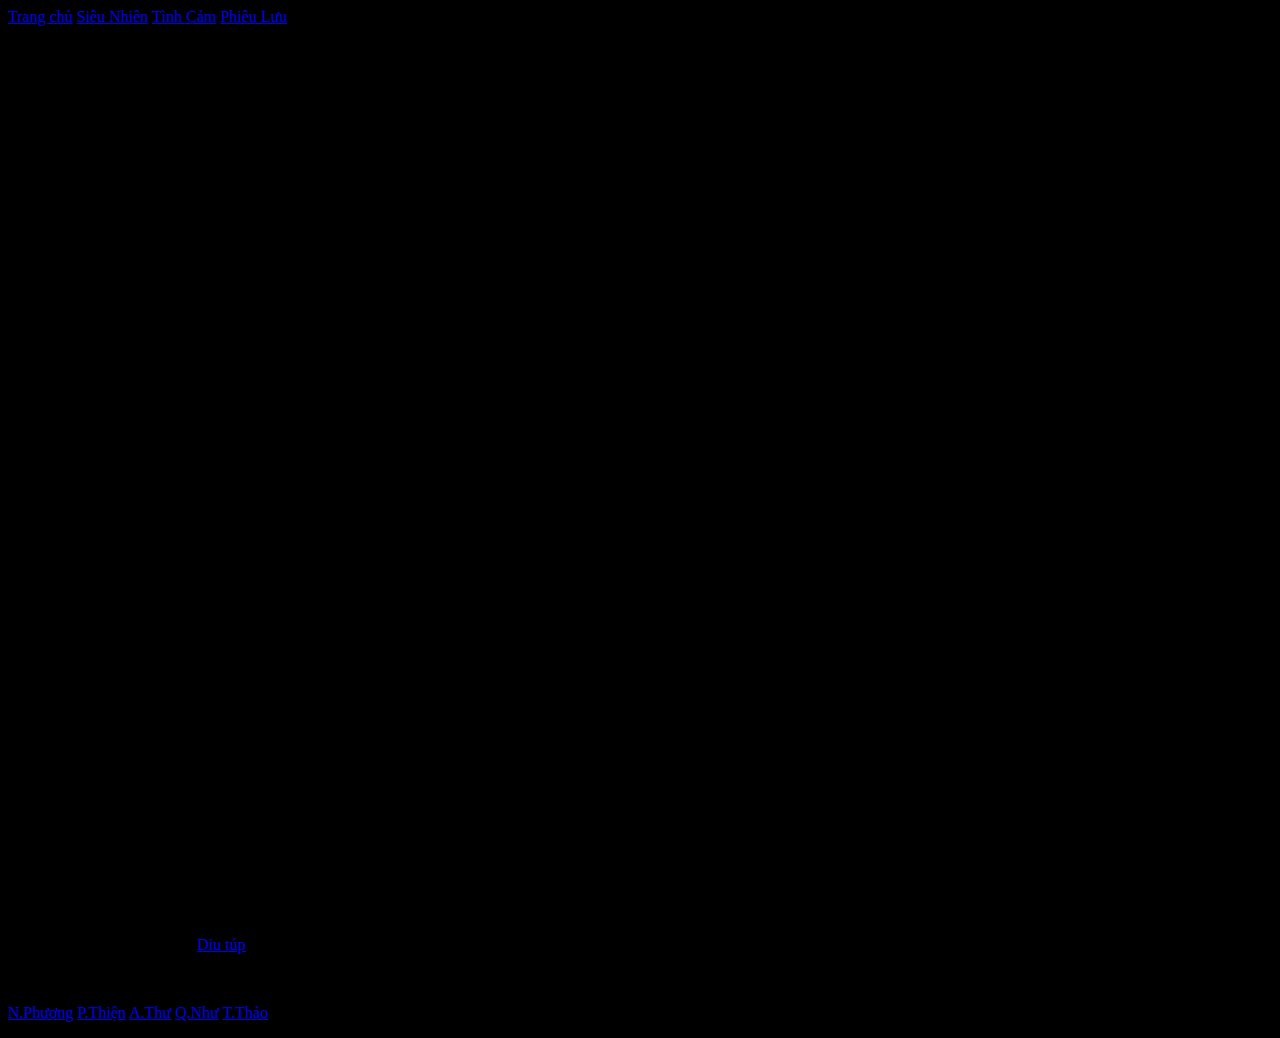
==== phieuluu.html @ 29aaca4a "Add files via upload" ====
<!DOCTYPE html>
<html lang="vi">
<head>
    <meta charset="UTF-8">
    <meta name="viewport" content="width=device-width, initial-scale=1.0">
    <title>Ahihi</title>
    <link rel="stylesheet" href="maume.css">
    <style>
        body{background-color: black;}
    </style>
    <link rel="icon" href="logo.jpg" type="image/x-icon" sizes="96x96"/>
</head>
<body>
    <link href="https://fonts.googleapis.com/css2?family=Dancing+Script&family=Great+Vibes&family=Parisienne&display=swap" rel="stylesheet">
    <div class="nutbam">
        <a href="trchu.html">Trang chủ</a>
        <a href="sieunhien.html">Siêu Nhiên</a>
        <a href="tinhcam.html">Tình Cảm</a>
        <a href="phieuluu.html">Phiêu Lưu</a>
    </div>
    <div class="tieude">
        <h1>~ A D V E N T U R E ~</h1>
    </div>
    <main>
        <div class="dsach">
            <h4>1. Sousou no Frieren</h4>
            <p>Bộ truyện lấy bối cảnh sau khi nhóm anh hùng đã đánh bại Quỷ Vương. Frieren, một nữ pháp sư tộc elf có tuổi thọ hàng ngàn năm, đã cùng nhóm Anh Hùng Himmel chiến đấu trong 10 năm. Tuy nhiên, với cô, khoảng thời gian đó chỉ như một khoảnh khắc ngắn ngủi.

                Sau khi Himmel qua đời vì tuổi già, Frieren nhận ra mình chưa thực sự hiểu về con người, cũng như những cảm xúc mà cô từng bỏ lỡ. Từ đó, cô bắt đầu một cuộc hành trình mới, không phải để chiến đấu, mà để tìm hiểu về ý nghĩa của thời gian, ký ức và cảm xúc.</p>
            <video id="Video" src="f.mp4" ></video>
            <h4>2. One Piece</h4>
            <p>Câu chuyện xoay quanh Monkey D. Luffy, một cậu bé ước mơ trở thành Vua Hải Tặc, sở hữu năng lực cao su sau khi ăn Trái Ác Quỷ Gomu Gomu no Mi.

                Luffy lên đường tìm kiếm kho báu huyền thoại One Piece để trở thành Vua Hải Tặc, đồng thời chiêu mộ các đồng đội mạnh mẽ như Zoro, Nami, Usopp, Sanji, Chopper, Robin, Franky, Brook, Jinbei.
                
                Trên hành trình, băng Mũ Rơm phải đối mặt với Hải Quân, Thất Vũ Hải, Tứ Hoàng, và nhiều kẻ thù mạnh mẽ khác, trong khi khám phá những bí ẩn của thế giới và lịch sử bị lãng quên.
                
                </p>
            <video id="Video" src="op.mp4" ></video>
            <h4>3.JoJo no Kimyou na Bouken</h4>
            <p>JoJo no Kimyou na Bouken là bộ truyện đa thế hệ, kể về dòng họ Joestar, những người có "Ý chí mạnh mẽ" chống lại các thế lực siêu nhiên như ma cà rồng, Pillar Men, Stand Users.

                Mỗi phần có một nhân vật chính mang biệt danh "JoJo", cùng với bối cảnh và phong cách chiến đấu riêng biệt.
                
                </p>
            <video id="Video" src="jj.mp4" ></video>
            <script>
                let videos = document.querySelectorAll("Video");
                videos.forEach(video => {
                    video.addEventListener("mouseenter", function() {
                        video.play();
                    });
        
                    video.addEventListener("mouseleave", function() {
                        video.pause();
                    });
                });
            </script>
            </div>
            <div class="ket">
                <p>Nguồn các video được lấy từ <a href="youtube.com">Diu túp</a></p>
                <p>&copy; Nếu có sự cố, vui lòng liên hệ với chúng tôi tại:</p>
                <p><a href="https://www.facebook.com/phunbidak"> N.Phương</a>
                    <a href="https://www.facebook.com/thien00503"> P.Thiện</a>
                   <a href="https://www.facebook.com/ldiepathw"> A.Thư</a>
                   <a href="https://www.facebook.com/Soynn07"> Q.Như</a>
                   <a href="https://www.facebook.com/thao.nguyenthithanh.967422"> T.Thảo</a></p>
            </div>
    
    </main>
</body>
</html>
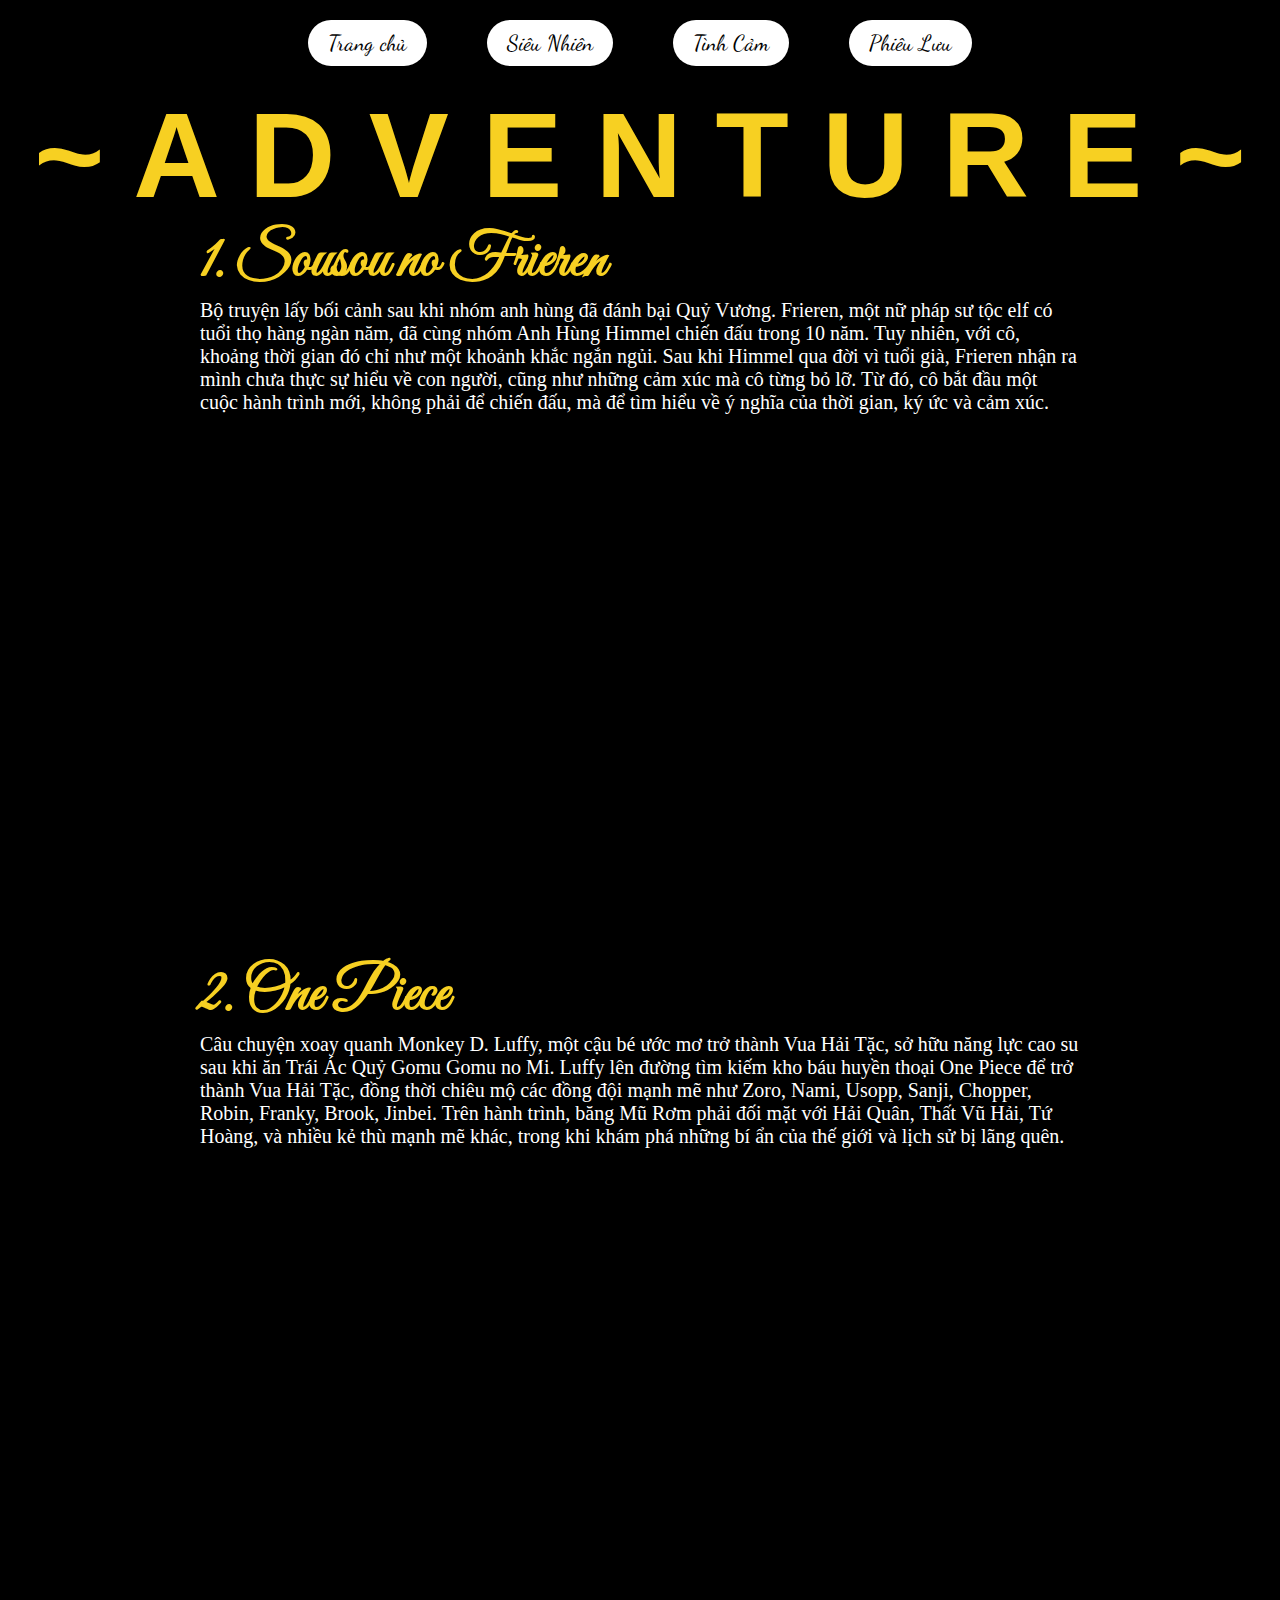
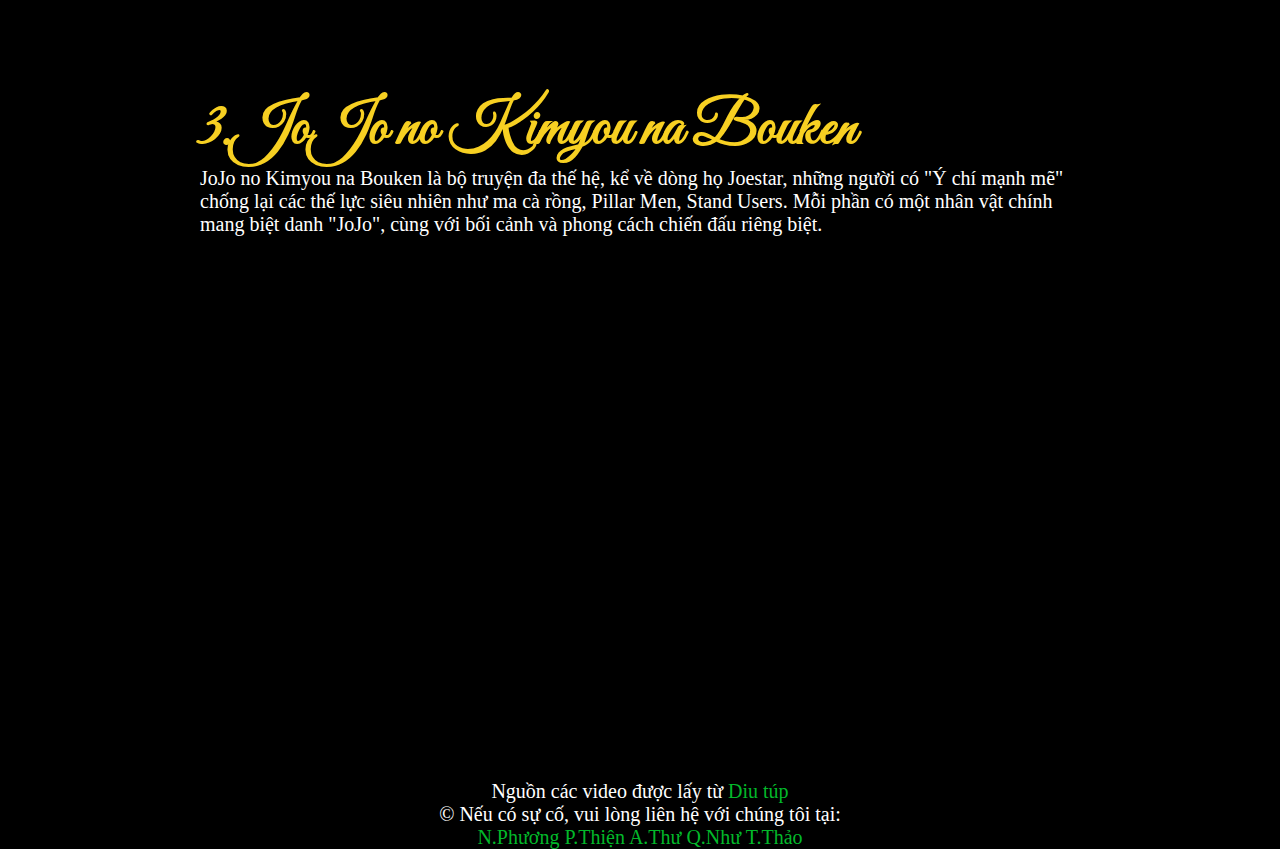
==== commit 0adce349: "Add files via upload" ====
--- a/phieuluu.html
+++ b/phieuluu.html
@@ -13,7 +13,7 @@
 <body>
     <link href="https://fonts.googleapis.com/css2?family=Dancing+Script&family=Great+Vibes&family=Parisienne&display=swap" rel="stylesheet">
     <div class="nutbam">
-        <a href="trchu.html">Trang chủ</a>
+        <a href="index.html">Trang chủ</a>
         <a href="sieunhien.html">Siêu Nhiên</a>
         <a href="tinhcam.html">Tình Cảm</a>
         <a href="phieuluu.html">Phiêu Lưu</a>
--- a/maume.css
+++ b/maume.css
@@ -0,0 +1,134 @@
+@import url('https://fonts.cdnfonts.com/css/new-gothic-style');
+h1{color: rgb(247, 208, 34); 
+    text-align: center;
+    font-family: 'New Gothic Style', sans-serif;
+                                                
+    font-size: 120px;
+ } 
+ h2 {
+    color: white;
+    text-align: center;
+    font-family: 'Great Vibes', cursive;
+    font-size: 60px;
+}
+.dsach{
+    color:  rgb(247, 208, 34);
+    font-family: 'Great Vibes', cursive;
+    font-size: 60px;
+}
+ main {
+    margin-left: 200px;
+    margin-right: 200px;
+}
+.nutbam {
+    display: flex;
+    margin: 20px 0;
+    justify-content: center;
+    align-items: center;
+    position: relative;
+    gap: 60px;
+    font-family: 'Dancing Script', cursive;
+}
+
+.nutbam a {
+    text-decoration: none;
+    color: black;
+    font-size: 22px;
+    padding: 10px 20px;
+    border-radius: 30px;
+    background-color: rgb(255, 255, 255);
+    align-items: center;
+    
+}
+.nutbam i {
+    font-size: 20px;
+}
+
+.nutbam a:hover {
+    background-color: rgb(221, 221, 221);
+    transform: scale(1.1);
+}
+.block {
+    filter:alpha;
+    width:50%;
+    height:50%;
+    margin: 0 auto; }
+* {
+    margin: 0;
+    padding: 0;
+    box-sizing: border-box;
+}
+
+#bg-video {
+    position: fixed;
+    top: 0;
+    left: 0;
+    width: 100%;
+    height: 100%;
+    object-fit: cover;
+    z-index: -1; 
+}
+
+.content {
+    position: relative;
+    text-align: center;
+    color: white;
+    top: 50%;
+    left: 50%;
+    transform: translate(-50%, -50%);
+    background: rgba(0, 0, 0, 0.5); 
+    padding: 20px;
+    border-radius: 10px;
+}
+h3 {
+    font-family: 'Great Vibes', cursive;
+    font-size: 200px;
+    color: white;
+    text-align: center;
+}
+html, body {
+    display: flex;
+    flex-direction: column;
+   /* Chiều cao tối thiểu bằng 100% màn hình */
+    margin: 0;
+}
+/* Tùy chỉnh chân trang */
+footer {
+    background-color: black;
+    color: white;
+    text-align: center;
+    padding: 10px 0;
+    position: absolute;
+    bottom: 0;
+    width: 100%;
+    margin-top: auto;
+}
+
+footer a {
+    color: #03b82a; /* Màu xanh cho liên kết */
+    text-decoration: none; /* Loại bỏ gạch chân khỏi liên kết */
+}
+
+footer a:hover {
+    text-decoration: underline; /* Hiển thị gạch chân khi người dùng di chuột */
+}
+p {
+    color: white;
+    font-size: 20px;
+    font-family:Cambria, Cochin, Georgia, Times, 'Times New Roman', serif
+}
+video{
+    width: 830px;
+    height: 520px;
+}
+.ket{
+    text-align: center;
+}
+.ket a{
+    color: #03b82a; 
+    text-decoration: none; 
+}
+.ket a:hover {
+    text-decoration: underline;
+}
+
